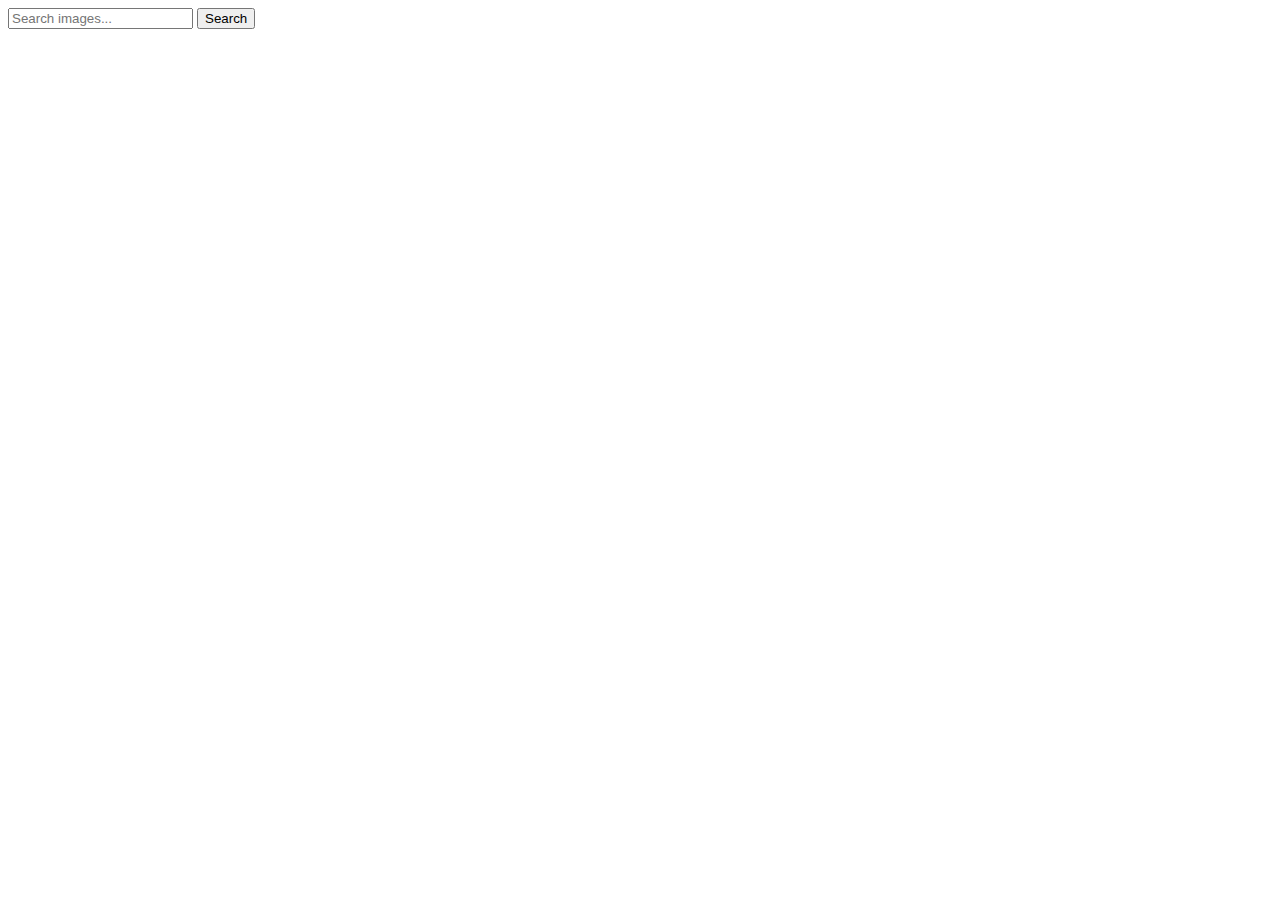
==== src/index.html @ 65fcef22 "." ====
<!DOCTYPE html>
<html lang="en">
  <head>
    <meta charset="UTF-8" />
    <meta name="viewport" content="width=device-width, initial-scale=1.0" />
    <title>Document</title>
  </head>
  <body>
    <!-- search form -->
    <form class="search-form" id="search-form">
      <input
        type="text"
        name="searchQuery"
        autocomplete="off"
        placeholder="Search images..."
      />
      <button type="submit">Search</button>
    </form>
    <!-- gallery -->
    <div class="gallery" id="gallery"></div>
    <script src="index.js" type="module"></script>
  </body>
</html>
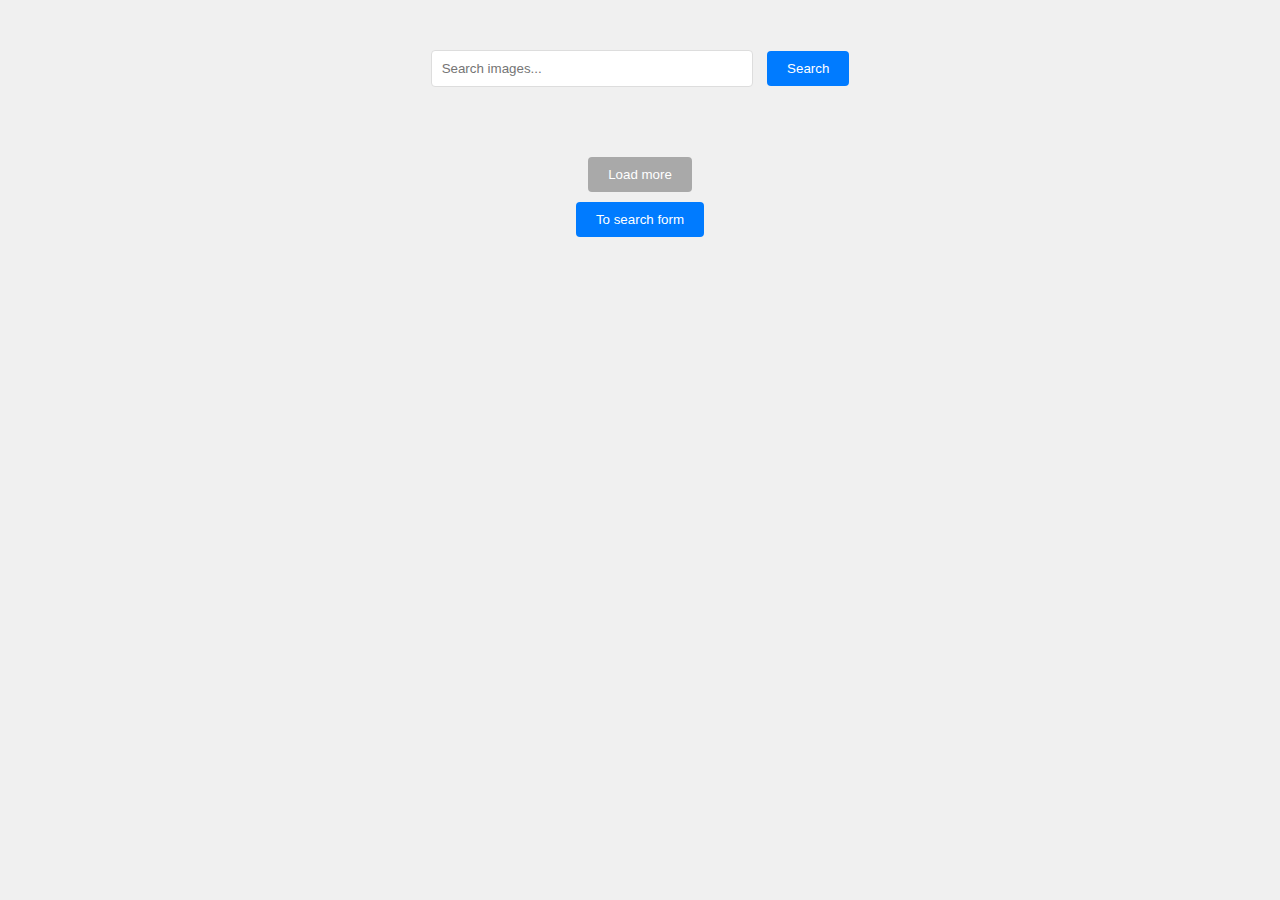
==== commit 1c42b6be: "." ====
--- a/src/index.html
+++ b/src/index.html
@@ -4,6 +4,7 @@
     <meta charset="UTF-8" />
     <meta name="viewport" content="width=device-width, initial-scale=1.0" />
     <title>Document</title>
+    <link rel="stylesheet" href="styles.css" />
   </head>
   <body>
     <!-- search form -->
@@ -17,7 +18,28 @@
       <button type="submit">Search</button>
     </form>
     <!-- gallery -->
-    <div class="gallery" id="gallery"></div>
+    <div class="gallery" id="gallery">
+      <!-- <div class="photo-card">
+          <img src="" alt="" loading="lazy" />
+          <div class="info">
+            <p class="info-item">
+              <b>Likes</b>
+            </p>
+            <p class="info-item">
+              <b>Views</b>
+            </p>
+            <p class="info-item">
+              <b>Comments</b>
+            </p>
+            <p class="info-item">
+              <b>Downloads</b>
+            </p>
+          </div>
+        </div> -->
+    </div>
+    <!-- load-more button -->
+    <button type="button" class="load-more">Load more</button>
+    <button type="button" class="to-search-form">To search form</button>
     <script src="index.js" type="module"></script>
   </body>
 </html>
--- a/src/styles.css
+++ b/src/styles.css
@@ -0,0 +1,116 @@
+body {
+  margin: 0;
+  font-family: 'Arial', sans-serif;
+  display: flex;
+  flex-direction: column;
+  align-items: center;
+  justify-content: flex-start;
+  height: 100vh;
+  background-color: #f0f0f0;
+}
+
+.search-form {
+  margin: 50px;
+  text-align: center;
+}
+
+.search-form input {
+  width: 300px; /* Adjust the width of the input field */
+  padding: 10px;
+  margin-right: 10px; /* Adjust the right margin as needed */
+  border: 1px solid #ddd;
+  border-radius: 4px;
+}
+
+.search-form button {
+  padding: 10px 20px;
+  border: none;
+  border-radius: 4px;
+  background-color: #007bff;
+  color: #fff;
+  cursor: pointer;
+}
+
+.search-form button:hover {
+  transform: scale(1.03);
+}
+:root {
+  --timing-function: cubic-bezier(0.4, 0, 0.2, 1);
+  --animation-duration: 250ms;
+}
+
+.gallery {
+  display: flex;
+  flex-direction: row;
+  flex-wrap: wrap;
+  gap: 12px;
+  justify-content: center;
+  margin-left: auto;
+  margin-right: auto;
+  max-width: 1600px;
+}
+
+.photo-card {
+  flex: 0 1 calc(25% - 20px);
+  position: relative;
+  box-shadow: 0px 1px 3px 0px rgba(0, 0, 0, 0.2),
+    0px 1px 1px 0px rgba(0, 0, 0, 0.14), 0px 2px 1px -1px rgba(0, 0, 0, 0.12);
+}
+
+.photo-card:hover {
+  transform: scale(1.03);
+}
+
+.photo-card img {
+  height: 100%;
+  width: 100%;
+  object-fit: cover;
+  transition: transform var(--animation-duration) var(--timing-function);
+}
+.info {
+  position: absolute;
+  bottom: 0;
+  left: 0;
+  width: 100%;
+  background-color: rgba(
+    255,
+    255,
+    255,
+    0.8
+  ); /* Semi-transparent white background */
+  padding: 16px;
+  box-sizing: border-box;
+}
+.info-item {
+  margin: 0;
+  font-size: 14px;
+  color: #333;
+}
+
+.load-more {
+  padding: 10px 20px;
+  margin-top: 20px;
+  border: none;
+  border-radius: 4px;
+  background-color: darkgrey;
+  color: #fff;
+  cursor: pointer;
+}
+
+.load-more:hover {
+  transform: scale(1.03);
+}
+
+.to-search-form {
+  padding: 10px 20px;
+  margin-top: 10px;
+  border: none;
+  border-radius: 4px;
+  background-color: #007bff;
+  color: #fff;
+  cursor: pointer;
+}
+
+.to-search-form:hover {
+  transform: scale(1.03);
+}
